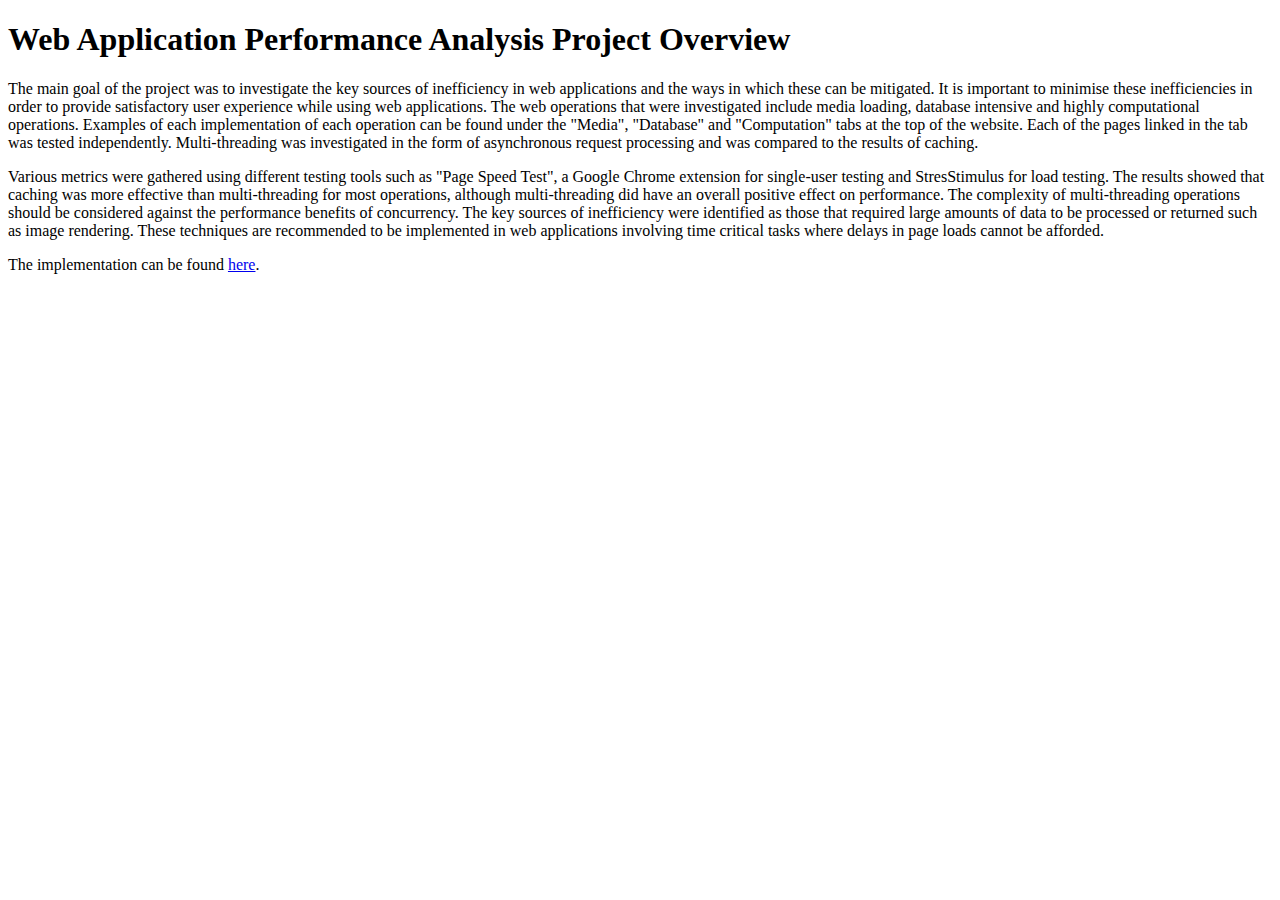
==== Project Overview.htm @ 75e5471e "Created HTML file and zipped up implementation - must be checked before submission!" ====
﻿<!DOCTYPE html PUBLIC "-//W3C//DTD XHTML 1.0 Transitional//EN" "http://www.w3.org/TR/xhtml1/DTD/xhtml1-transitional.dtd">
<html xmlns="http://www.w3.org/1999/xhtml">
<head>
    <title>Web Application Performance Analysis Project Overview</title>
</head>
<body>
    <h1>
        Web Application Performance Analysis Project Overview</h1>
    <p>
        The main goal of the project was to investigate the key sources of inefficiency
        in web applications and the ways in which these can be mitigated. It is important
        to minimise these inefficiencies in order to provide satisfactory user experience
        while using web applications. The web operations that were investigated include
        media loading, database intensive and highly computational operations. Examples
        of each implementation of each operation can be found under the "Media", "Database"
        and "Computation" tabs at the top of the website. Each of the pages linked in the
        tab was tested independently. Multi-threading was investigated in the form of asynchronous
        request processing and was compared to the results of caching.</p>
    <p>
        Various metrics were gathered using different testing tools such as &quot;Page Speed
        Test&quot;, a Google Chrome extension for single-user testing and StresStimulus 
        for load testing. The results showed that
        caching was more effective than multi-threading for most operations, although multi-threading
        did have an overall positive effect on performance. The complexity of multi-threading
        operations should be considered against the performance benefits of concurrency.
        The key sources of inefficiency were identified as those that required large amounts
        of data to be processed or returned such as image rendering. These techniques are
        recommended to be implemented in web applications involving time critical tasks
        where delays in page loads cannot be afforded.
    </p>
    <p>
        The implementation can be found <a href="implementation.zip">here</a>.
    </p>
</body>
</html>
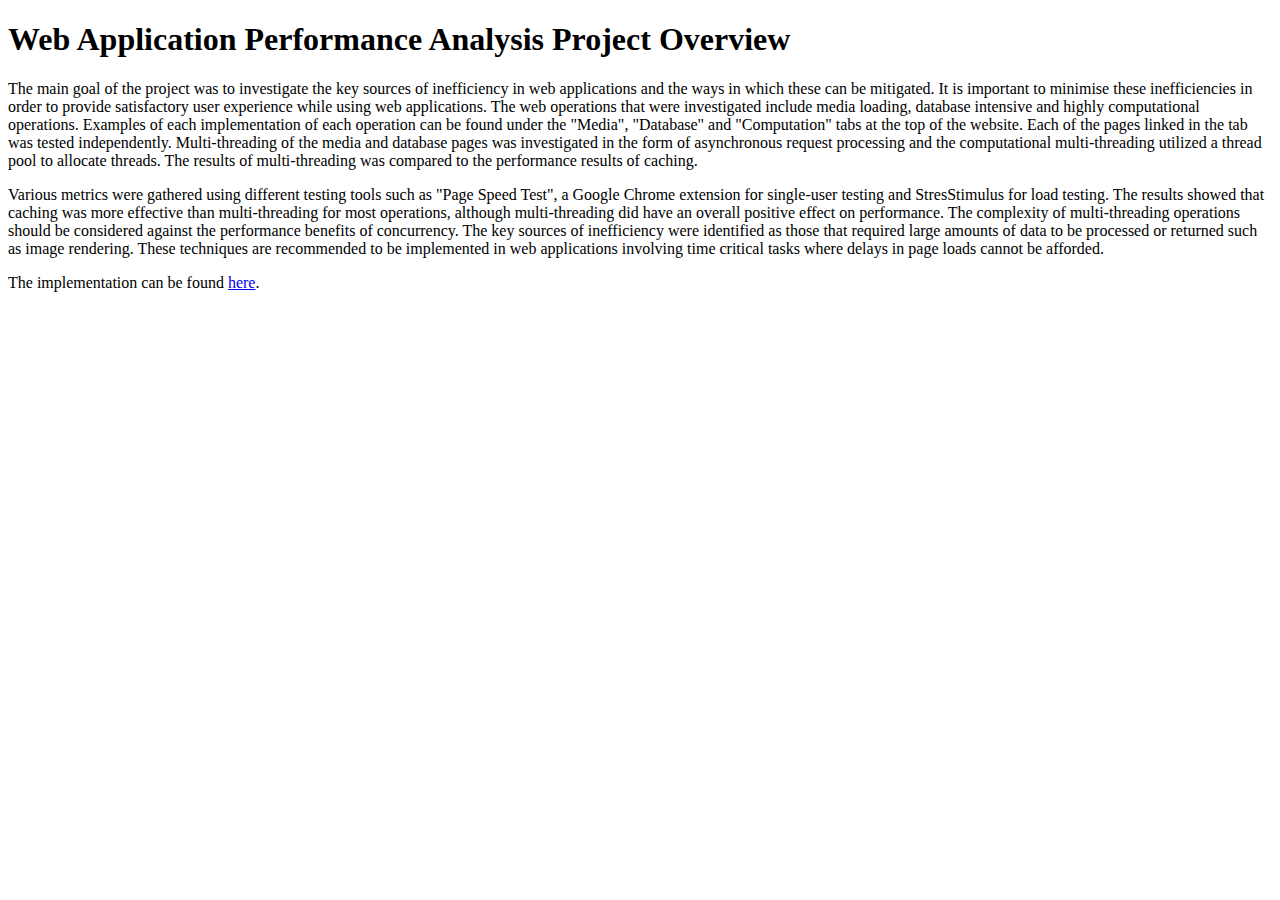
==== commit 8788d43c: "update paragraph 1, Jason G" ====
--- a/Project Overview.htm
+++ b/Project Overview.htm
@@ -14,8 +14,9 @@
         media loading, database intensive and highly computational operations. Examples
         of each implementation of each operation can be found under the "Media", "Database"
         and "Computation" tabs at the top of the website. Each of the pages linked in the
-        tab was tested independently. Multi-threading was investigated in the form of asynchronous
-        request processing and was compared to the results of caching.</p>
+        tab was tested independently. Multi-threading of the media and database pages was investigated 
+        in the form of asynchronous request processing and the computational multi-threading utilized a
+        thread pool to allocate threads. The results of multi-threading was compared to the performance results of caching.</p>
     <p>
         Various metrics were gathered using different testing tools such as &quot;Page Speed
         Test&quot;, a Google Chrome extension for single-user testing and StresStimulus 
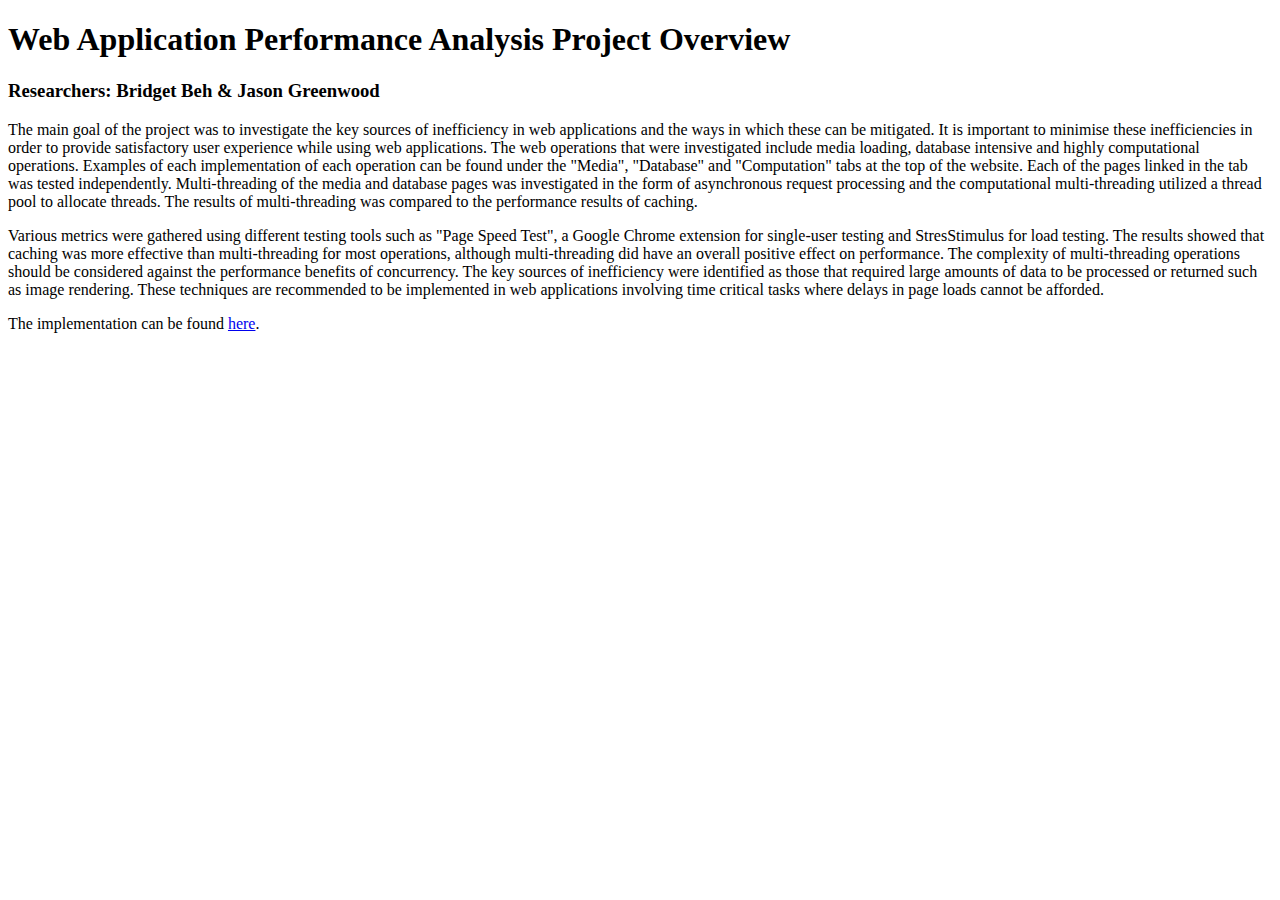
==== commit 64662e07: "Project Creator Names" ====
--- a/Project Overview.htm
+++ b/Project Overview.htm
@@ -6,6 +6,8 @@
 <body>
     <h1>
         Web Application Performance Analysis Project Overview</h1>
+    <h3>
+        Researchers: Bridget Beh & Jason Greenwood</h3>
     <p>
         The main goal of the project was to investigate the key sources of inefficiency
         in web applications and the ways in which these can be mitigated. It is important
